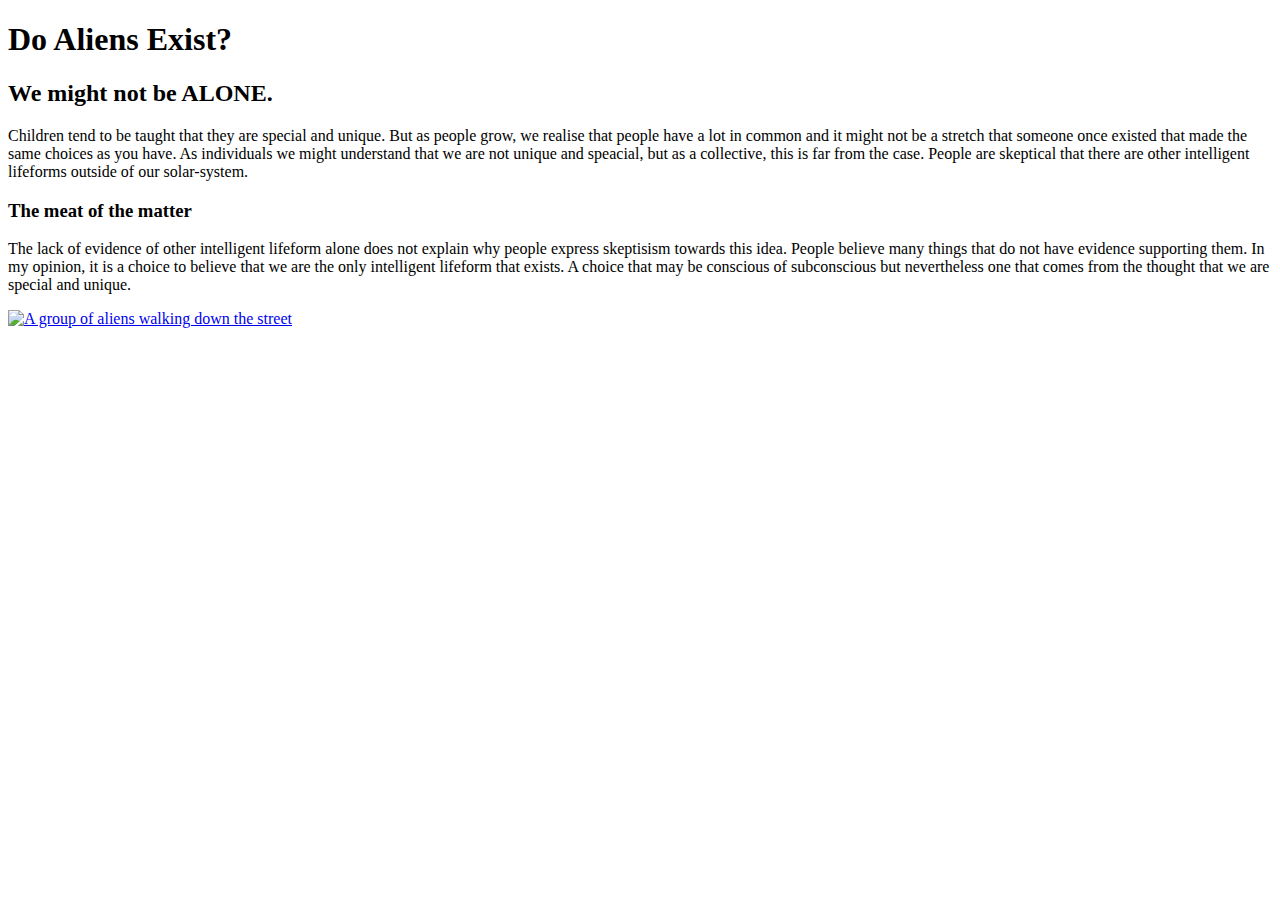
==== html_basic/index.html @ 0eb3eddd "Edit index.html" ====
<!DOCTYPE html>
<html lang="en">
  <head>
    <meta charset="UTF-8" />
    <meta name="viewport" content="width=device-width, initial-scale=1.0" />
    <title>Question Everything</title>
  </head>
  <body>
    <article>
      <h1>Do Aliens Exist?</h1>
      <h2>We might not be ALONE.</h2>
      <p>Children tend to be taught that they are special and unique. But as people grow, we realise that people have a lot in common and it might not be a stretch that someone once existed that made the same choices as you have. As individuals we might understand that we are not unique and speacial, but as a collective, this is far from the case. People are skeptical that there are other intelligent lifeforms outside of our solar-system.</p>
      <section>
        <h3>The meat of the matter</h3>
        <p>The lack of evidence of other intelligent lifeform alone does not explain why people express skeptisism towards this idea. People believe many things that do not have evidence supporting them. In my opinion, it is a choice to believe that we are the only intelligent lifeform that exists. A choice that may be conscious of subconscious but nevertheless one that comes from the thought that we are special and unique.</p>
        <a href="https://encrypted-tbn0.gstatic.com/images?q=tbn:ANd9GcT7m26ZaxiFBgCrpU7pg8AmwLikahN_PAv0kA&s">
          <img src="https://encrypted-tbn0.gstatic.com/images?q=tbn:ANd9GcT7m26ZaxiFBgCrpU7pg8AmwLikahN_PAv0kA&s" alt="A group of aliens walking down the street"/>
        </a>
      </section>
      
  </body>
</html>
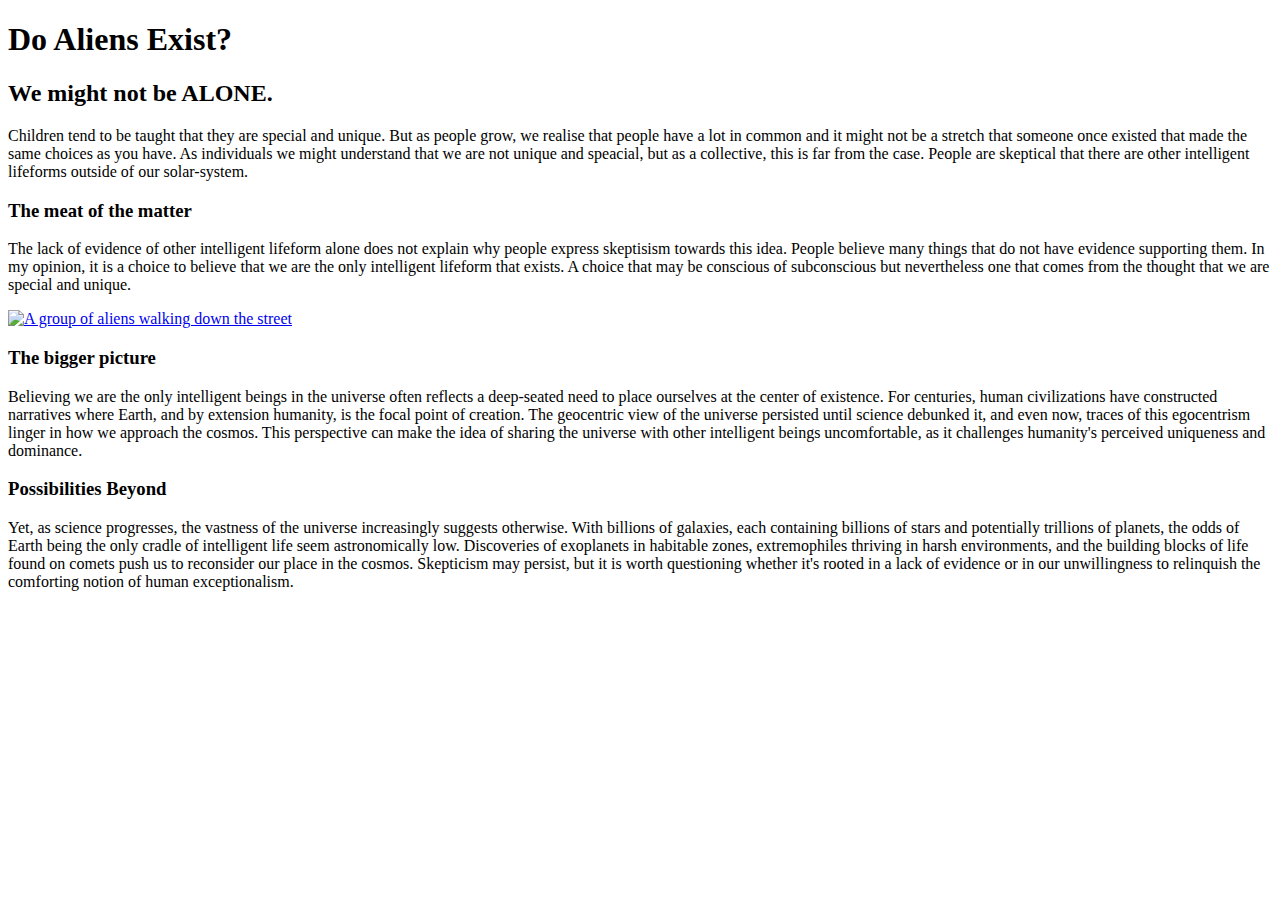
==== commit 9a3e737f: "Add two paragraphs to index.html" ====
--- a/html_basic/index.html
+++ b/html_basic/index.html
@@ -10,13 +10,15 @@
       <h1>Do Aliens Exist?</h1>
       <h2>We might not be ALONE.</h2>
       <p>Children tend to be taught that they are special and unique. But as people grow, we realise that people have a lot in common and it might not be a stretch that someone once existed that made the same choices as you have. As individuals we might understand that we are not unique and speacial, but as a collective, this is far from the case. People are skeptical that there are other intelligent lifeforms outside of our solar-system.</p>
-      <section>
+      
         <h3>The meat of the matter</h3>
         <p>The lack of evidence of other intelligent lifeform alone does not explain why people express skeptisism towards this idea. People believe many things that do not have evidence supporting them. In my opinion, it is a choice to believe that we are the only intelligent lifeform that exists. A choice that may be conscious of subconscious but nevertheless one that comes from the thought that we are special and unique.</p>
         <a href="https://encrypted-tbn0.gstatic.com/images?q=tbn:ANd9GcT7m26ZaxiFBgCrpU7pg8AmwLikahN_PAv0kA&s">
           <img src="https://encrypted-tbn0.gstatic.com/images?q=tbn:ANd9GcT7m26ZaxiFBgCrpU7pg8AmwLikahN_PAv0kA&s" alt="A group of aliens walking down the street"/>
         </a>
-      </section>
-      
+        <h3>The bigger picture</h3>
+        <p>Believing we are the only intelligent beings in the universe often reflects a deep-seated need to place ourselves at the center of existence. For centuries, human civilizations have constructed narratives where Earth, and by extension humanity, is the focal point of creation. The geocentric view of the universe persisted until science debunked it, and even now, traces of this egocentrism linger in how we approach the cosmos. This perspective can make the idea of sharing the universe with other intelligent beings uncomfortable, as it challenges humanity's perceived uniqueness and dominance.</p>
+        <h3>Possibilities Beyond</h3>
+        <p>Yet, as science progresses, the vastness of the universe increasingly suggests otherwise. With billions of galaxies, each containing billions of stars and potentially trillions of planets, the odds of Earth being the only cradle of intelligent life seem astronomically low. Discoveries of exoplanets in habitable zones, extremophiles thriving in harsh environments, and the building blocks of life found on comets push us to reconsider our place in the cosmos. Skepticism may persist, but it is worth questioning whether it's rooted in a lack of evidence or in our unwillingness to relinquish the comforting notion of human exceptionalism.</p>        
   </body>
 </html>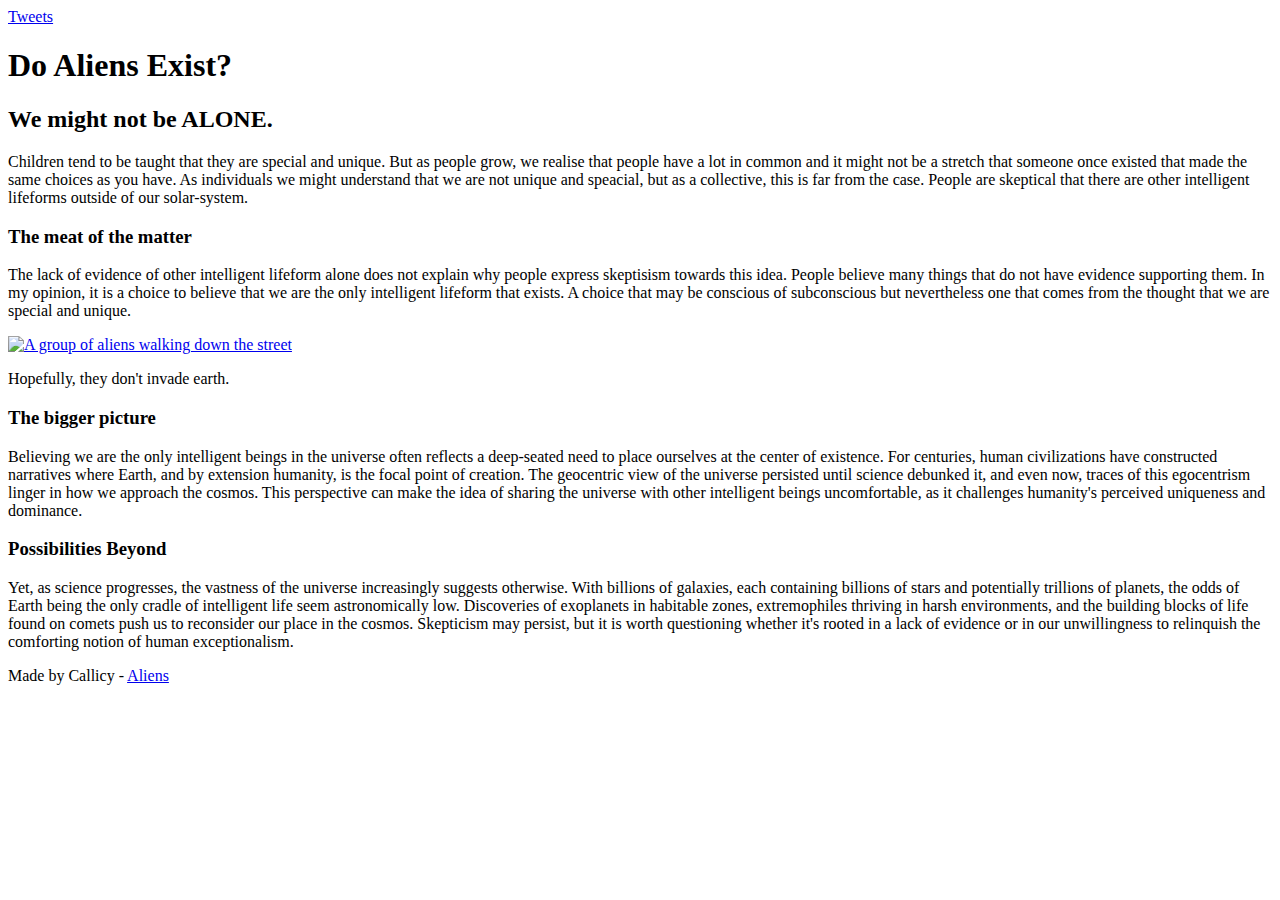
==== commit 5da4dc6c: "Edit index and tweets files." ====
--- a/html_basic/index.html
+++ b/html_basic/index.html
@@ -6,19 +6,71 @@
     <title>Question Everything</title>
   </head>
   <body>
-    <article>
-      <h1>Do Aliens Exist?</h1>
-      <h2>We might not be ALONE.</h2>
-      <p>Children tend to be taught that they are special and unique. But as people grow, we realise that people have a lot in common and it might not be a stretch that someone once existed that made the same choices as you have. As individuals we might understand that we are not unique and speacial, but as a collective, this is far from the case. People are skeptical that there are other intelligent lifeforms outside of our solar-system.</p>
-      
+    <header>
+      <nav><a href="./tweets.html">Tweets</a></nav>
+    </header>
+    <main>
+      <article>
+        <h1>Do Aliens Exist?</h1>
+        <h2>We might not be ALONE.</h2>
+        <p>
+          Children tend to be taught that they are special and unique. But as
+          people grow, we realise that people have a lot in common and it might
+          not be a stretch that someone once existed that made the same choices
+          as you have. As individuals we might understand that we are not unique
+          and speacial, but as a collective, this is far from the case. People
+          are skeptical that there are other intelligent lifeforms outside of
+          our solar-system.
+        </p>
+
         <h3>The meat of the matter</h3>
-        <p>The lack of evidence of other intelligent lifeform alone does not explain why people express skeptisism towards this idea. People believe many things that do not have evidence supporting them. In my opinion, it is a choice to believe that we are the only intelligent lifeform that exists. A choice that may be conscious of subconscious but nevertheless one that comes from the thought that we are special and unique.</p>
-        <a href="https://encrypted-tbn0.gstatic.com/images?q=tbn:ANd9GcT7m26ZaxiFBgCrpU7pg8AmwLikahN_PAv0kA&s">
-          <img src="https://encrypted-tbn0.gstatic.com/images?q=tbn:ANd9GcT7m26ZaxiFBgCrpU7pg8AmwLikahN_PAv0kA&s" alt="A group of aliens walking down the street"/>
+        <p>
+          The lack of evidence of other intelligent lifeform alone does not
+          explain why people express skeptisism towards this idea. People
+          believe many things that do not have evidence supporting them. In my
+          opinion, it is a choice to believe that we are the only intelligent
+          lifeform that exists. A choice that may be conscious of subconscious
+          but nevertheless one that comes from the thought that we are special
+          and unique.
+        </p>
+        <a
+          href="https://encrypted-tbn0.gstatic.com/images?q=tbn:ANd9GcT7m26ZaxiFBgCrpU7pg8AmwLikahN_PAv0kA&s"
+        >
+          <img
+            src="https://encrypted-tbn0.gstatic.com/images?q=tbn:ANd9GcT7m26ZaxiFBgCrpU7pg8AmwLikahN_PAv0kA&s"
+            alt="A group of aliens walking down the street"
+          />
         </a>
+        <aside><p>Hopefully, they don't invade earth.</p></aside>
         <h3>The bigger picture</h3>
-        <p>Believing we are the only intelligent beings in the universe often reflects a deep-seated need to place ourselves at the center of existence. For centuries, human civilizations have constructed narratives where Earth, and by extension humanity, is the focal point of creation. The geocentric view of the universe persisted until science debunked it, and even now, traces of this egocentrism linger in how we approach the cosmos. This perspective can make the idea of sharing the universe with other intelligent beings uncomfortable, as it challenges humanity's perceived uniqueness and dominance.</p>
+        <p>
+          Believing we are the only intelligent beings in the universe often
+          reflects a deep-seated need to place ourselves at the center of
+          existence. For centuries, human civilizations have constructed
+          narratives where Earth, and by extension humanity, is the focal point
+          of creation. The geocentric view of the universe persisted until
+          science debunked it, and even now, traces of this egocentrism linger
+          in how we approach the cosmos. This perspective can make the idea of
+          sharing the universe with other intelligent beings uncomfortable, as
+          it challenges humanity's perceived uniqueness and dominance.
+        </p>
         <h3>Possibilities Beyond</h3>
-        <p>Yet, as science progresses, the vastness of the universe increasingly suggests otherwise. With billions of galaxies, each containing billions of stars and potentially trillions of planets, the odds of Earth being the only cradle of intelligent life seem astronomically low. Discoveries of exoplanets in habitable zones, extremophiles thriving in harsh environments, and the building blocks of life found on comets push us to reconsider our place in the cosmos. Skepticism may persist, but it is worth questioning whether it's rooted in a lack of evidence or in our unwillingness to relinquish the comforting notion of human exceptionalism.</p>        
+        <p>
+          Yet, as science progresses, the vastness of the universe increasingly
+          suggests otherwise. With billions of galaxies, each containing
+          billions of stars and potentially trillions of planets, the odds of
+          Earth being the only cradle of intelligent life seem astronomically
+          low. Discoveries of exoplanets in habitable zones, extremophiles
+          thriving in harsh environments, and the building blocks of life found
+          on comets push us to reconsider our place in the cosmos. Skepticism
+          may persist, but it is worth questioning whether it's rooted in a lack
+          of evidence or in our unwillingness to relinquish the comforting
+          notion of human exceptionalism.
+        </p>
+      </article>
+    </main>
+    <footer>
+      <p>Made by Callicy - <a href="./index.html">Aliens</a></p>
+    </footer>
   </body>
-</html>+</html>
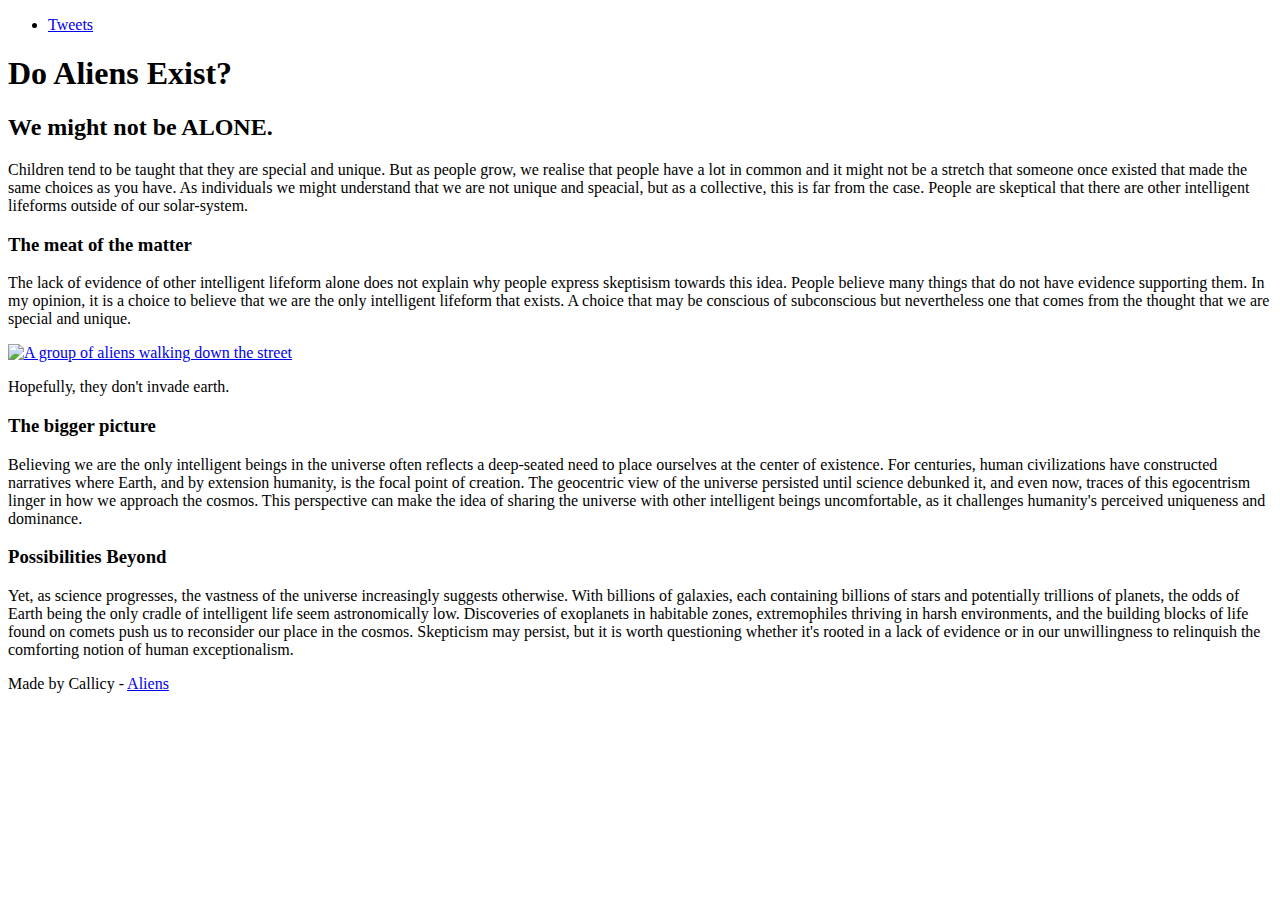
==== commit 339f9cc1: "Edit index and tweets files." ====
--- a/html_basic/index.html
+++ b/html_basic/index.html
@@ -7,8 +7,15 @@
   </head>
   <body>
     <header>
-      <nav><a href="./tweets.html">Tweets</a></nav>
+      <nav>
+        <ul>
+          <li>
+            <a href="./tweets.html">Tweets</a>
+          </li>
+        </ul>
+      </nav>
     </header>
+
     <main>
       <article>
         <h1>Do Aliens Exist?</h1>
@@ -69,6 +76,7 @@
         </p>
       </article>
     </main>
+
     <footer>
       <p>Made by Callicy - <a href="./index.html">Aliens</a></p>
     </footer>
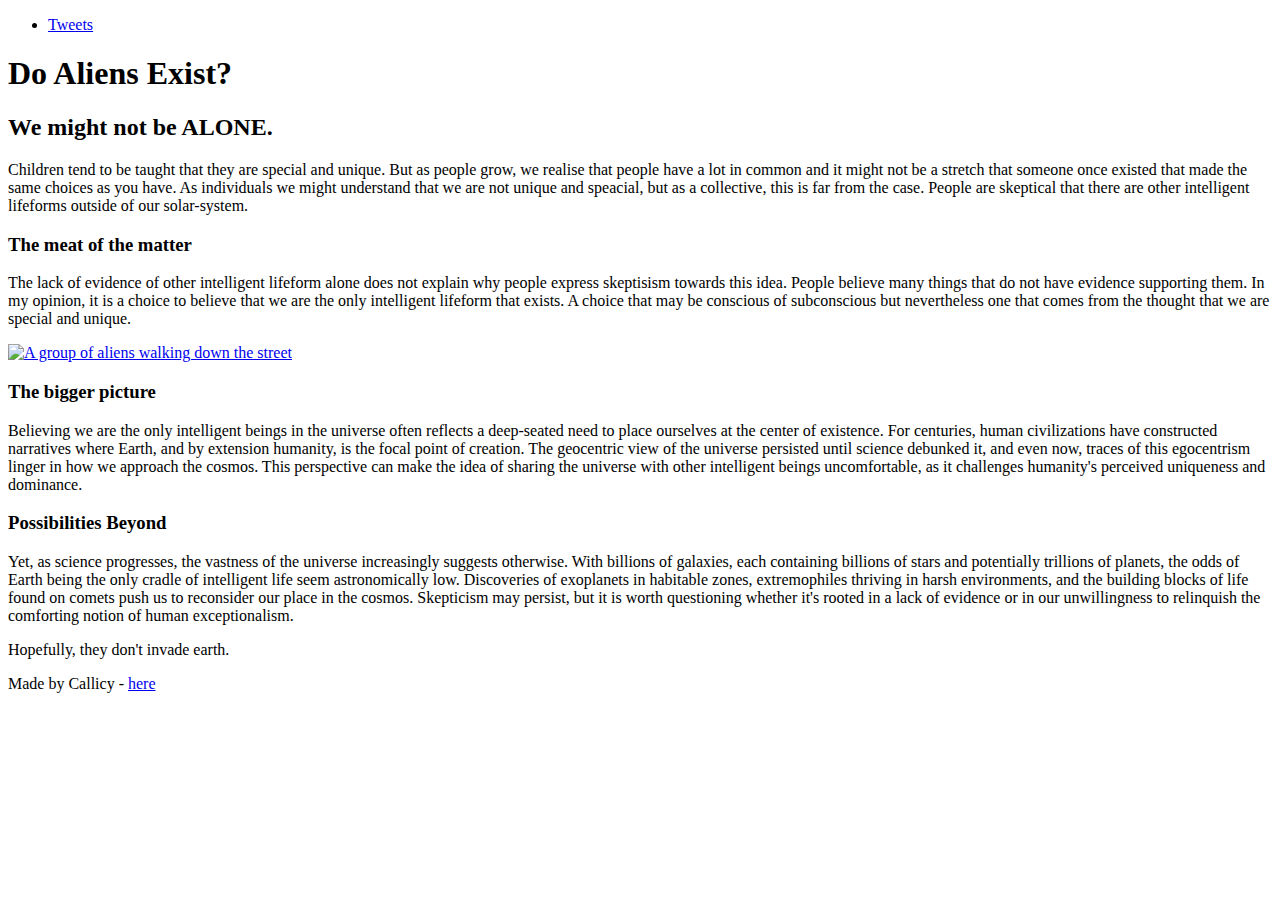
==== commit 7394ced5: "Edit index and tweets html files" ====
--- a/html_basic/index.html
+++ b/html_basic/index.html
@@ -48,7 +48,7 @@
             alt="A group of aliens walking down the street"
           />
         </a>
-        <aside><p>Hopefully, they don't invade earth.</p></aside>
+
         <h3>The bigger picture</h3>
         <p>
           Believing we are the only intelligent beings in the universe often
@@ -75,10 +75,11 @@
           notion of human exceptionalism.
         </p>
       </article>
+      <aside><p>Hopefully, they don't invade earth.</p></aside>
     </main>
 
     <footer>
-      <p>Made by Callicy - <a href="./index.html">Aliens</a></p>
+      <p>Made by Callicy - <a href="./index.html">here</a></p>
     </footer>
   </body>
 </html>
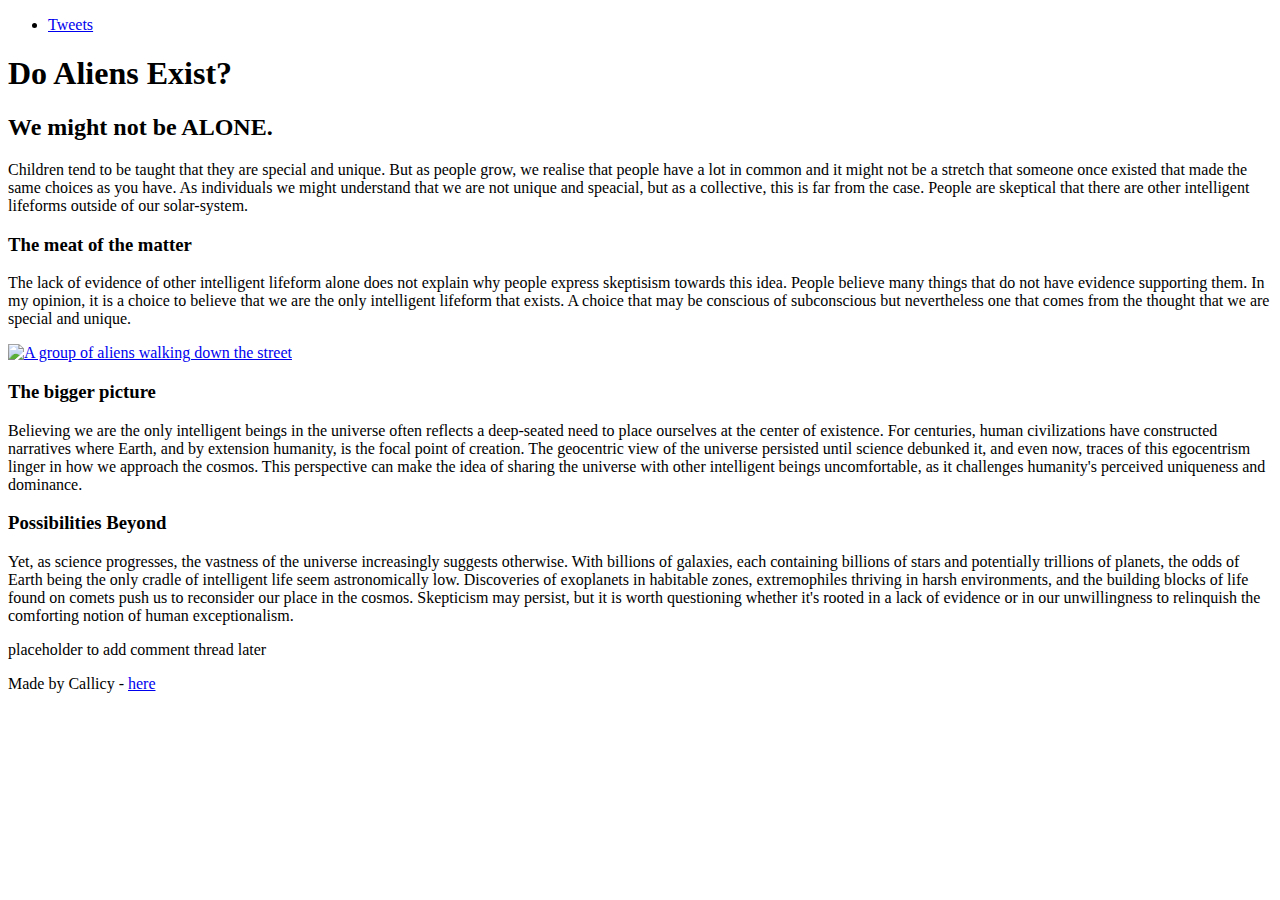
==== commit c66255eb: "Edit index and tweets html files" ====
--- a/html_basic/index.html
+++ b/html_basic/index.html
@@ -75,11 +75,11 @@
           notion of human exceptionalism.
         </p>
       </article>
-      <aside><p>Hopefully, they don't invade earth.</p></aside>
+      <aside><p>placeholder to add comment thread later</p></aside>
     </main>
 
     <footer>
-      <p>Made by Callicy - <a href="./index.html">here</a></p>
+      Made by Callicy - <a href="./index.html" target="_blank">here</a>
     </footer>
   </body>
 </html>
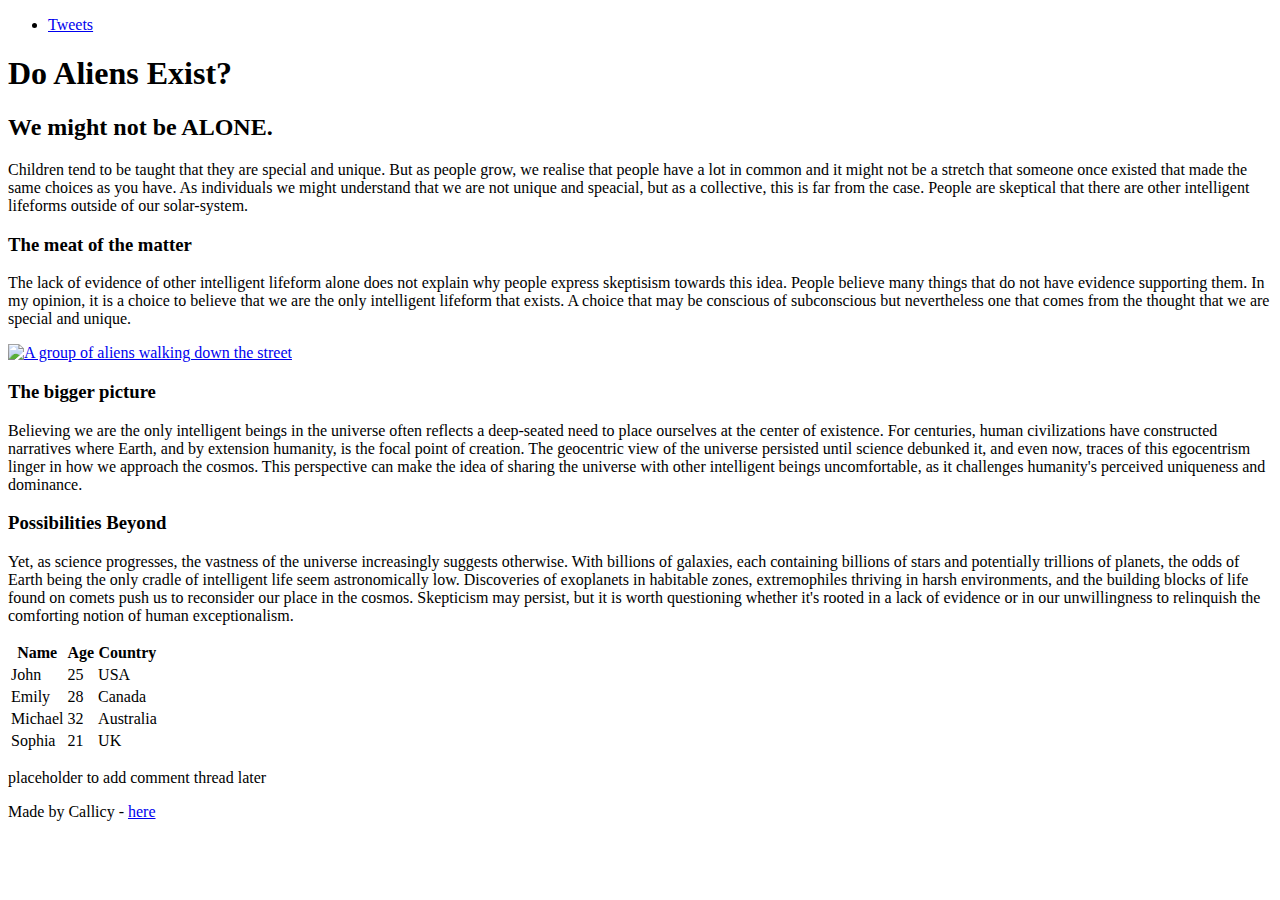
==== commit 5577014d: "Add table to index.html" ====
--- a/html_basic/index.html
+++ b/html_basic/index.html
@@ -74,6 +74,37 @@
           of evidence or in our unwillingness to relinquish the comforting
           notion of human exceptionalism.
         </p>
+        <table>
+          <thead>
+            <tr>
+              <th scope="col">Name</th>
+              <th scope="col">Age</th>
+              <th scope="col">Country</th>
+            </tr>
+          </thead>
+          <tbody>
+            <tr>
+              <td>John</td>
+              <td>25</td>
+              <td>USA</td>
+            </tr>
+            <tr>
+              <td>Emily</td>
+              <td>28</td>
+              <td>Canada</td>
+            </tr>
+            <tr>
+              <td>Michael</td>
+              <td>32</td>
+              <td>Australia</td>
+            </tr>
+            <tr>
+              <td>Sophia</td>
+              <td>21</td>
+              <td>UK</td>
+            </tr>
+          </tbody>
+        </table>
       </article>
       <aside><p>placeholder to add comment thread later</p></aside>
     </main>
